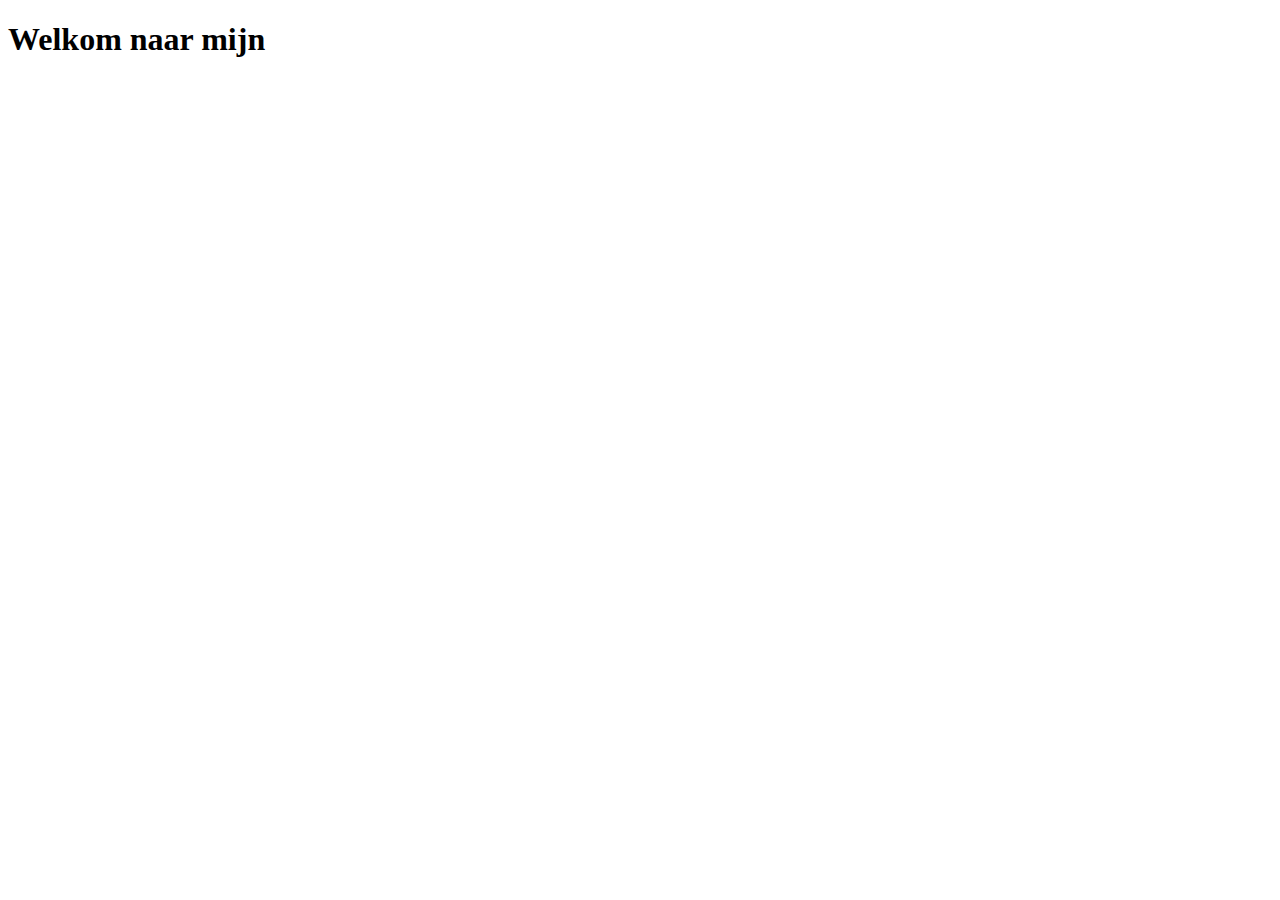
==== index.html @ 98f91cfd "begin" ====
<!DOCTYPE html>
<html lang="en">
<head>
    <meta charset="UTF-8">
    <meta name="viewport" content="width=device-width, initial-scale=1.0">
    <title>portofilo van Esey</title>
</head>
<body>
    <h1>Welkom naar mijn</h1>
    
</body>
</html>
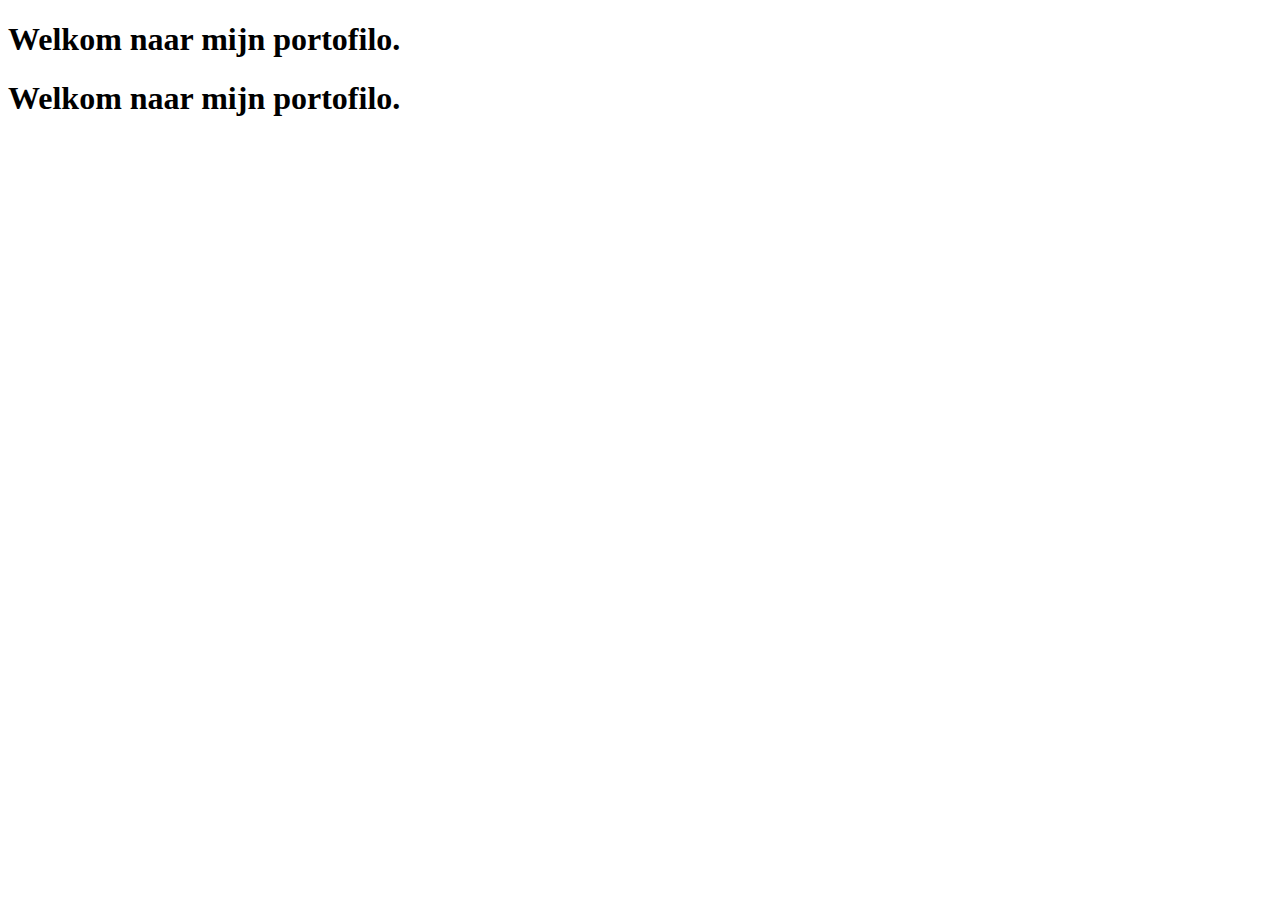
==== commit 775e9428: "Test" ====
--- a/index.html
+++ b/index.html
@@ -6,7 +6,8 @@
     <title>portofilo van Esey</title>
 </head>
 <body>
-    <h1>Welkom naar mijn</h1>
+    <h1>Welkom naar mijn portofilo.</h1>
+    <h1>Welkom naar mijn portofilo.</h1>
     
 </body>
 </html>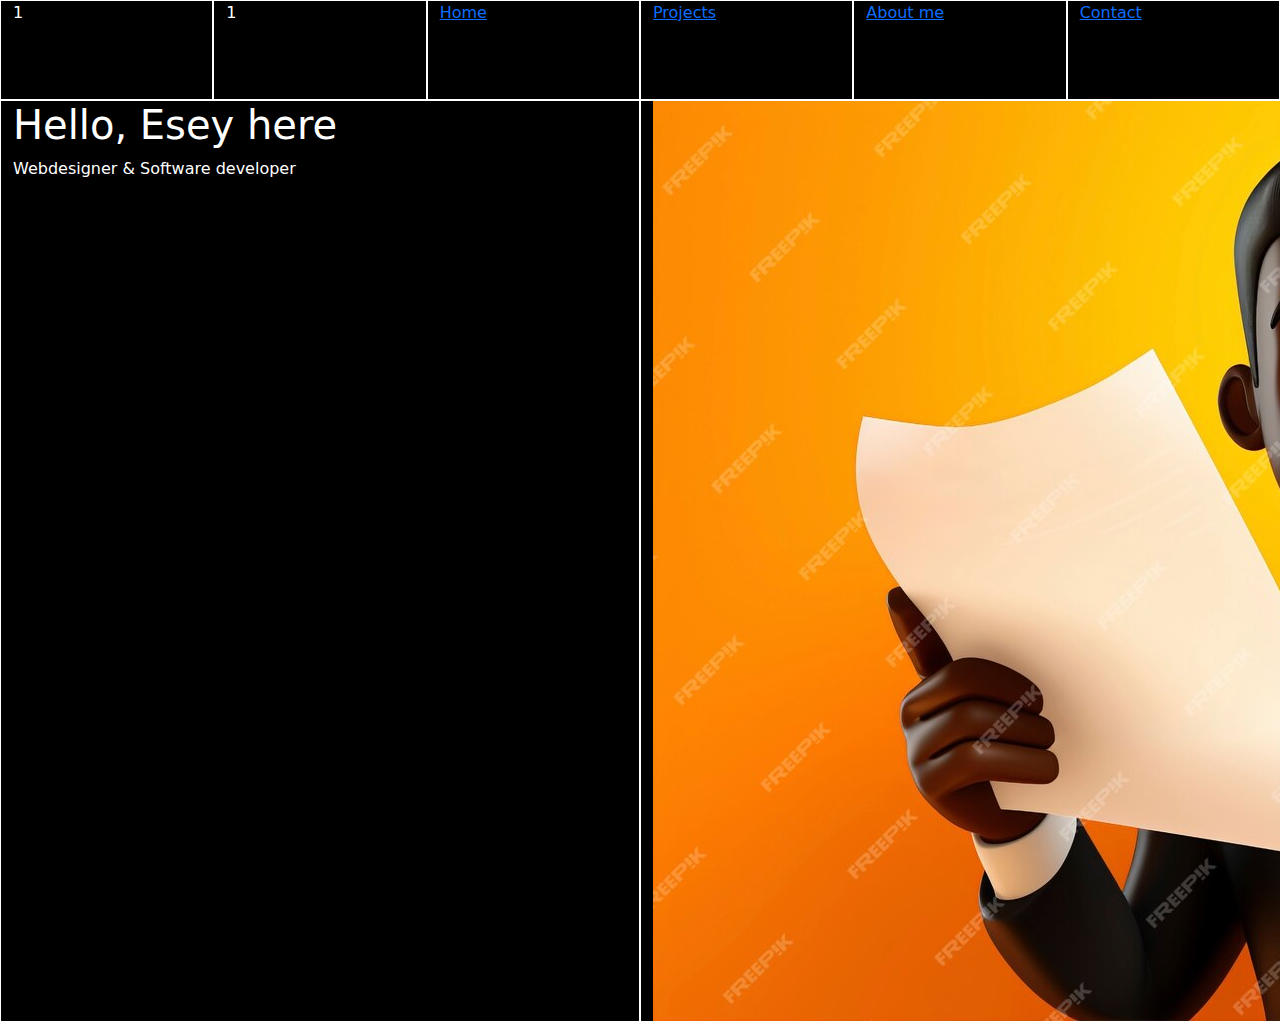
==== commit 1cb6277d: "Home pagina file naam veranderd" ====
--- a/index.html
+++ b/index.html
@@ -1,13 +1,38 @@
 <!DOCTYPE html>
 <html lang="en">
+
 <head>
     <meta charset="UTF-8">
     <meta name="viewport" content="width=device-width, initial-scale=1.0">
+    <script src="https://cdn.jsdelivr.net/npm/bootstrap@5.3.3/dist/js/bootstrap.bundle.min.js"
+        integrity="sha384-YvpcrYf0tY3lHB60NNkmXc5s9fDVZLESaAA55NDzOxhy9GkcIdslK1eN7N6jIeHz"
+        crossorigin="anonymous"></script>
+    <link href="https://cdn.jsdelivr.net/npm/bootstrap@5.3.3/dist/css/bootstrap.min.css" rel="stylesheet"
+        integrity="sha384-QWTKZyjpPEjISv5WaRU9OFeRpok6YctnYmDr5pNlyT2bRjXh0JMhjY6hW+ALEwIH" crossorigin="anonymous">
+    <link rel="stylesheet" href="/css/home.css">
     <title>portofilo van Esey</title>
 </head>
+
 <body>
-    <h1>Welkom naar mijn portofilo.</h1>
-    <h1>Welkom naar mijn portofilo.</h1>
-    
+    <div class="container-fluid">
+        <div class="row">
+            <div class="col-sm-2">1</div>
+            <div class="col-sm-2">1</div>
+            <div class="col-sm-2"><a href="/home.html">Home</a></div>
+            <div class="col-sm-2"><a href="/projecten.html">Projects</a></div>
+            <div class="col-sm-2"><a href="/about-me.html">About me</a></div>
+            <div class="col-sm-2"><a href="/contact.html">Contact</a></div>
+        </div>
+    </div>
+    <div class="container-fluid">
+        <div class="row">
+            <div class="col-sm-6">
+                <h1>Hello, Esey here</h1>
+                <p>Webdesigner & Software developer</p>
+            </div>
+            <div class="col-sm-6"><img src="/img/esey.jpg" alt="Foto  van Esey"></div>
+        </div>
+    </div>
 </body>
+
 </html>--- a/css/home.css
+++ b/css/home.css
@@ -0,0 +1,22 @@
+*{
+    padding: 0;
+    margin: 0;
+    box-sizing: border-box;
+}
+body{
+    background-color: black;
+    color: white;
+}
+.container-fluid{
+
+}
+.col-sm-2{
+  border: 1px solid white;
+    height: 100px;
+
+}
+.col-sm-6{
+    border: 1px solid white;
+    min-height: 100px;
+
+}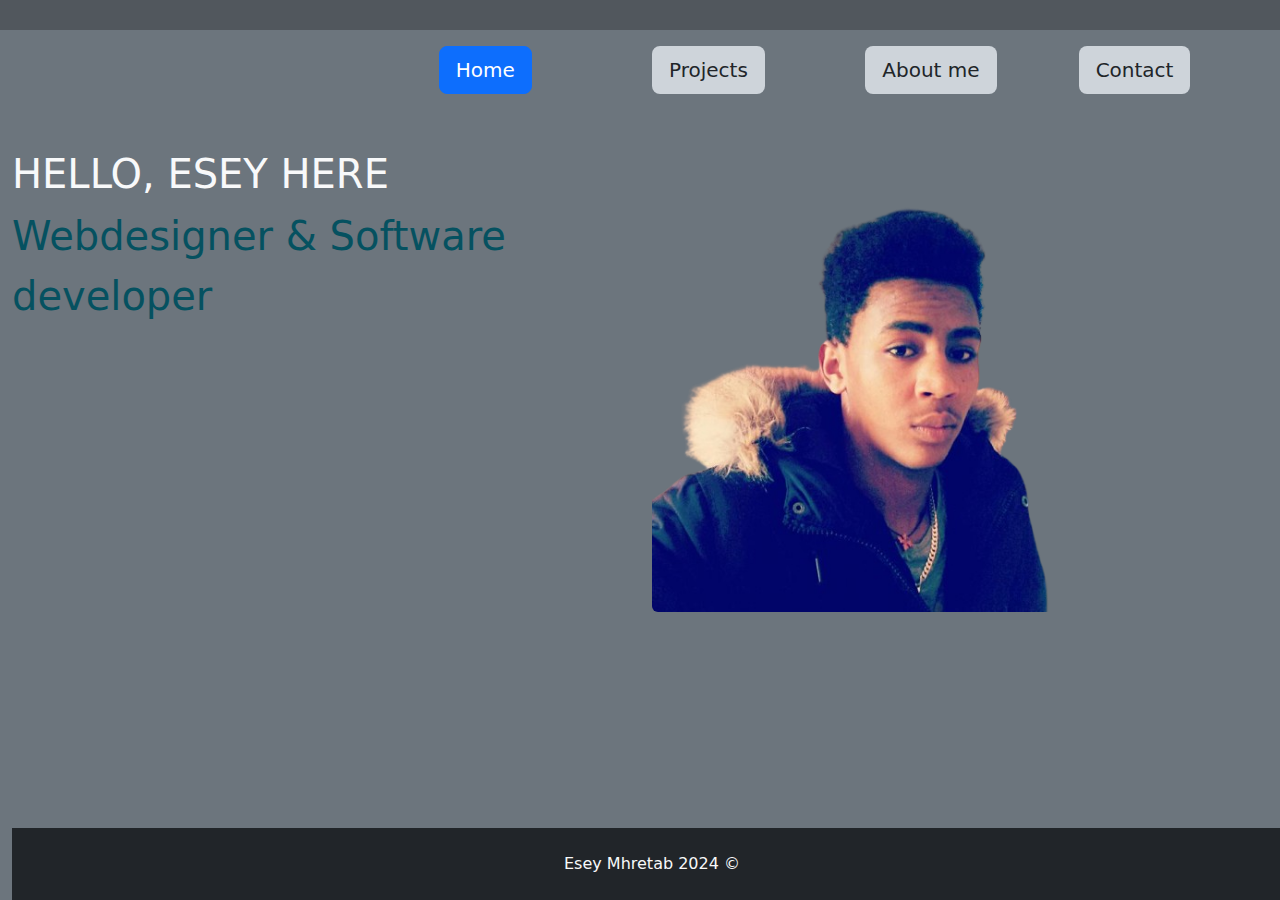
==== commit 5fa8aec0: "INDEX.HTML" ====
--- a/index.html
+++ b/index.html
@@ -9,28 +9,40 @@
         crossorigin="anonymous"></script>
     <link href="https://cdn.jsdelivr.net/npm/bootstrap@5.3.3/dist/css/bootstrap.min.css" rel="stylesheet"
         integrity="sha384-QWTKZyjpPEjISv5WaRU9OFeRpok6YctnYmDr5pNlyT2bRjXh0JMhjY6hW+ALEwIH" crossorigin="anonymous">
-    <link rel="stylesheet" href="/css/home.css">
+    <link rel="stylesheet" href="/css/homve.css">
     <title>portofilo van Esey</title>
 </head>
 
-<body>
-    <div class="container-fluid">
+<body class="bg-secondary ">
+    <hr style="border: 15px solid rgb(0, 0, 0); margin-top: 0px;">
+    <div class="container-fluid mb-5 ">
         <div class="row">
-            <div class="col-sm-2">1</div>
-            <div class="col-sm-2">1</div>
-            <div class="col-sm-2"><a href="/home.html">Home</a></div>
-            <div class="col-sm-2"><a href="/projecten.html">Projects</a></div>
-            <div class="col-sm-2"><a href="/about-me.html">About me</a></div>
-            <div class="col-sm-2"><a href="/contact.html">Contact</a></div>
+            <div class="col-sm-2"></div>
+            <div class="col-sm-2"></div>
+            <div class="col-sm-2 mb-2"><a href="/index.html"
+                    class="text-decoration-none btn btn-primary btn-lg">Home</a></div>
+            <div class="col-sm-2 mb-2 "><a href="/projecten.html"
+                    class="text-decoration-none btn btn-lg bg-dark-subtle">Projects</a></div>
+            <div class="col-sm-2 mb-2"><a href="/about-me.html" class="text-decoration-none btn btn-lg bg-dark-subtle">About
+                    me</a></div>
+            <div class="col-sm-2 mb-2 "><a href="/contact.html"
+                    class="text-decoration-none bg-dark-subtle btn btn-lg">Contact</a></div>
         </div>
     </div>
     <div class="container-fluid">
         <div class="row">
             <div class="col-sm-6">
-                <h1>Hello, Esey here</h1>
-                <p>Webdesigner & Software developer</p>
+                <h1 class="text-light text-uppercase  ">Hello, Esey here</h1>
+                <p class="fs-1 text-info-emphasis ">Webdesigner & Software developer</p>
             </div>
-            <div class="col-sm-6"><img src="/img/esey.jpg" alt="Foto  van Esey"></div>
+            <div class="col-sm-6"><img class="img-fluid rounded h-100 w-75 " src="/img/esey.png" alt="Foto  van Esey"></div>
+        </div>
+    </div>
+    <div class="container-fluid">
+        <div class="row">
+            <div class="col-md-12">
+                <footer class="text-center bg-dark p-4  position-fixed bottom-0 w-100 text-light">Esey Mhretab 2024 &copy;</footer>
+            </div>
         </div>
     </div>
 </body>
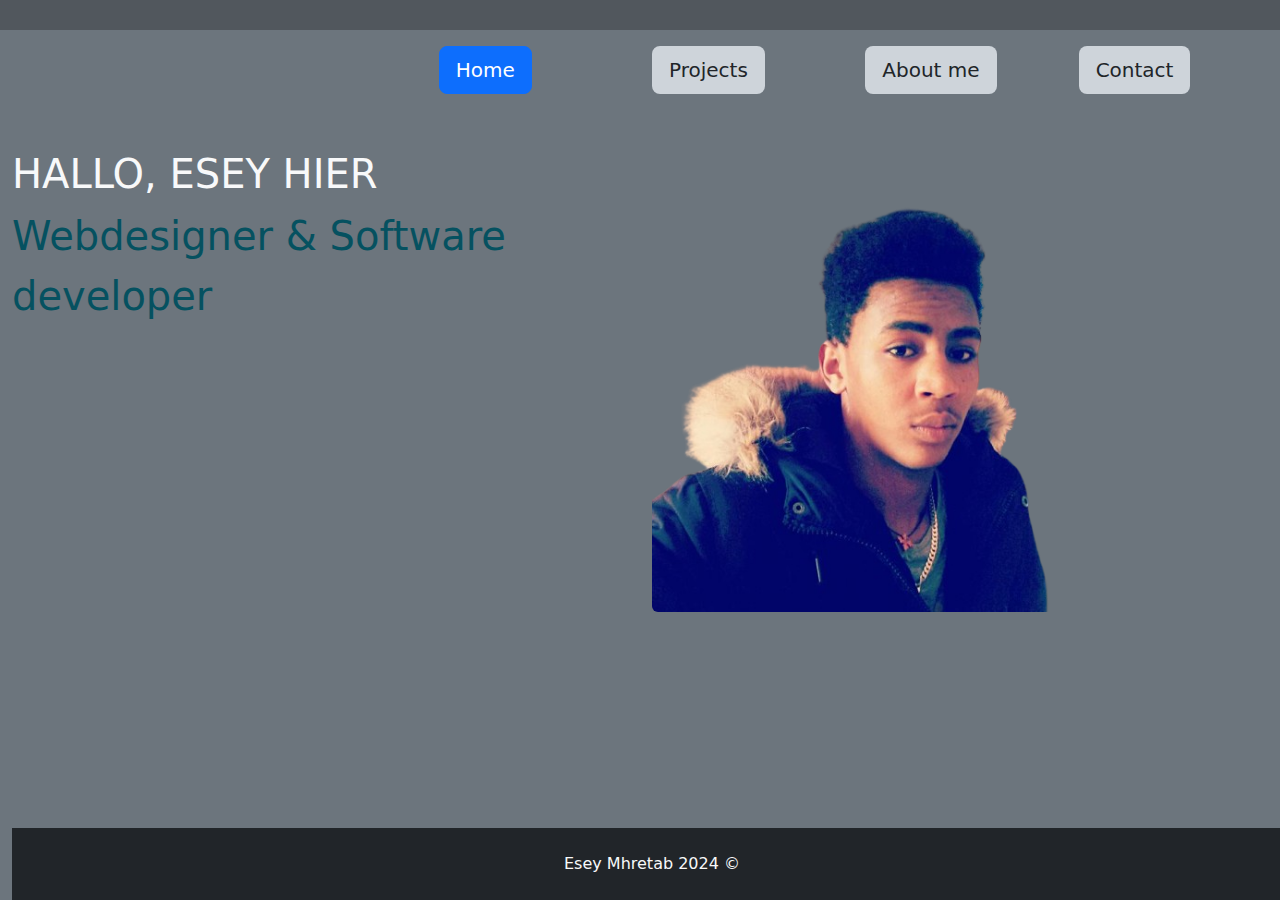
==== commit 2929e5b7: "Teksten van English naar Nederlands veranderd." ====
--- a/index.html
+++ b/index.html
@@ -32,7 +32,7 @@
     <div class="container-fluid">
         <div class="row">
             <div class="col-sm-6">
-                <h1 class="text-light text-uppercase  ">Hello, Esey here</h1>
+                <h1 class="text-light text-uppercase  ">Hallo, Esey hier</h1>
                 <p class="fs-1 text-info-emphasis ">Webdesigner & Software developer</p>
             </div>
             <div class="col-sm-6"><img class="img-fluid rounded h-100 w-75 " src="/img/esey.png" alt="Foto  van Esey"></div>
